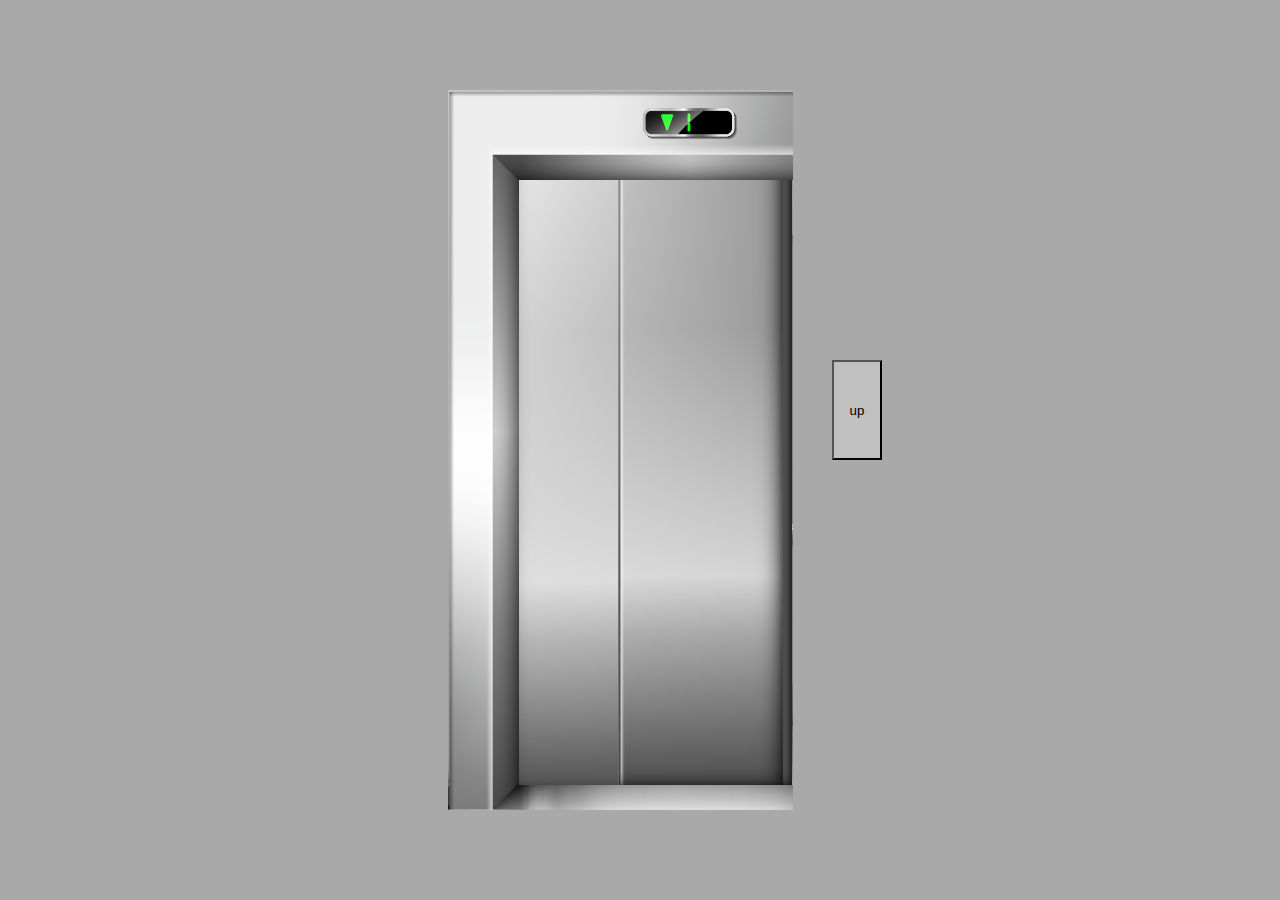
==== index.html @ 91a40f1f "lift" ====
<!DOCTYPE html>
<!--[if lt IE 7]>      <html class="no-js lt-ie9 lt-ie8 lt-ie7"> <![endif]-->
<!--[if IE 7]>         <html class="no-js lt-ie9 lt-ie8"> <![endif]-->
<!--[if IE 8]>         <html class="no-js lt-ie9"> <![endif]-->
<!--[if gt IE 8]>      <html class="no-js"> <!--<![endif]-->
<html>
    <head>
        <meta charset="utf-8">
        <meta http-equiv="X-UA-Compatible" content="IE=edge">
        <title></title>
        <meta name="description" content="">
        <meta name="viewport" content="width=device-width, initial-scale=1">
        <link rel="stylesheet" href="/style.css">
    </head>
    <body>
        <div id="container">
            <div id="left"></div>
            <div id="lift"><img src="/images/lift outside.png" id="liftouter">
                <img src="/images/lift inside.png" id="liftinner">
                <img src="/images/door left.png" id="doorleft">
                <img src="/images/door right.png" id="doorright">
            </div>
            <div id="right">
                <button onclick="doorOpenRight(); doorOpenLeft()" >up</button>
            </div>
        </div>
        <div id="myModal" class="modal">
            <div class="modal-content">
                <div>
                    <h2>Dentistry</h2>
                    <div class="floor" id="6f"><a href="#">6F - Orthodontic therapist</a></div>
                    <div class="floor" id="5f"><a href="#"> 5F - Clinical dental technician</a></div>
                    <div class="floor" id="4f"><a href="#">4F - Dental technologist</a> </div>
                    <div class="floor" id="3f"><a href="#"> 3F - Dental therapy & hygiene</a></div>
                    <div class="floor" id="2f"><a href="#">2F - Dental nurse</a> </div>
                    <div class="floor" id="1f"><a href="#"> 1F - Dentist</a></div>
                    <div class="floor" id="G"><p>G - Reception</p></div>
                </div>
            </div>
        </div>
        <script src="main.js" async defer></script>
    </body>
</html>
---- style.css ----
* {
    margin: 0;
    padding: 0;
    box-sizing: border-box;
}

#container {
    display: flex;
    flex-direction: row;
    justify-content: center;
    align-items: center;
    background-color: darkgrey;
    height: 100vh;
    z-index: 2;
}

#left {
    height: 100vh;
    width: 50vw;
    background-color: darkgrey;
    z-index: 2;
}

#lift {
    height: 100vh;
    width: 33vw;
}

#right {
    height: 100vh;
    width: 51vw;
    background-color: darkgrey;
    z-index: 2;
}

#liftouter {
    height: 80vh;
    position: fixed;
    left: 35%;
    top: 10%;
    z-index: 2;
}

#liftinner {
    height: 70vh;
    position: fixed;
    left: 38.5%;
    top: 18%;
    z-index: 0;
}

#doorleft {
    height: 70vh;
    position: fixed;
    left: 38.5%;
    top: 18.5%;
    z-index: 1;
}

.animateleft{
    animation: doorleft 1s ease-in-out  alternate ;
    transform-origin: top;
    transform-box: fill-box;
}


@keyframes doorleft {
    from{
        transform: translatex(0%);
    }
    to{
        transform: translatex(-100%);
    }
}

#doorright {
    height: 70vh;
    position: fixed;
    left: 48.25%;
    top: 18.5%;
    z-index: 1;
}

.animateright{
    animation: doorright 1s ease-in-out  alternate ;
    transform-origin: top;
    transform-box: fill-box;
}

.hide {
    display: none;
}

@keyframes doorright {
    from{
        transform: translatex(0%);
    }
    to{
        transform: translatex(100%);
    }
}

button {
    height: 100px;
    width: 50px;
    position: fixed;
    left: 65%;
    top: 40%;
    background-color: silver;
}

.modal {
    display: none; /* Hidden by default */
    position: fixed; /* Stay in place */
    z-index: 3; /* Sit on top */
    padding-top: 100px; /* Location of the box */
    left: 0;
    top: 0;
    width: 100%; /* Full width */
    height: 100%; /* Full height */
    overflow: auto; /* Enable scroll if needed */
    background-color: rgb(0,0,0); /* Fallback color */
    background-color: rgba(0,0,0,0.4); /* Black w/ opacity */
  }
  
  /* Modal Content */
  .modal-content {
    background-color: #fefefe;
    margin: auto;
    padding: 20px;
    border: 1px solid #888;
    width: 50%;
    display: flex;
    flex-direction: column;
  }

  .floor {
    display: flex;
    justify-content: center;
    align-items: center;
    border: #888 solid 1px;
    height: 100px; 
    color: #888;
  }

  .floor :hover{
      background-color: aquamarine;
      color: darkslategrey;
  }

  .floor a, p, h2 {
    text-decoration: none;
    color: #888;
    height: 100%;
    width: 100%;
    text-align: center;
    font-size: 40px;
    padding: 20px;
  }
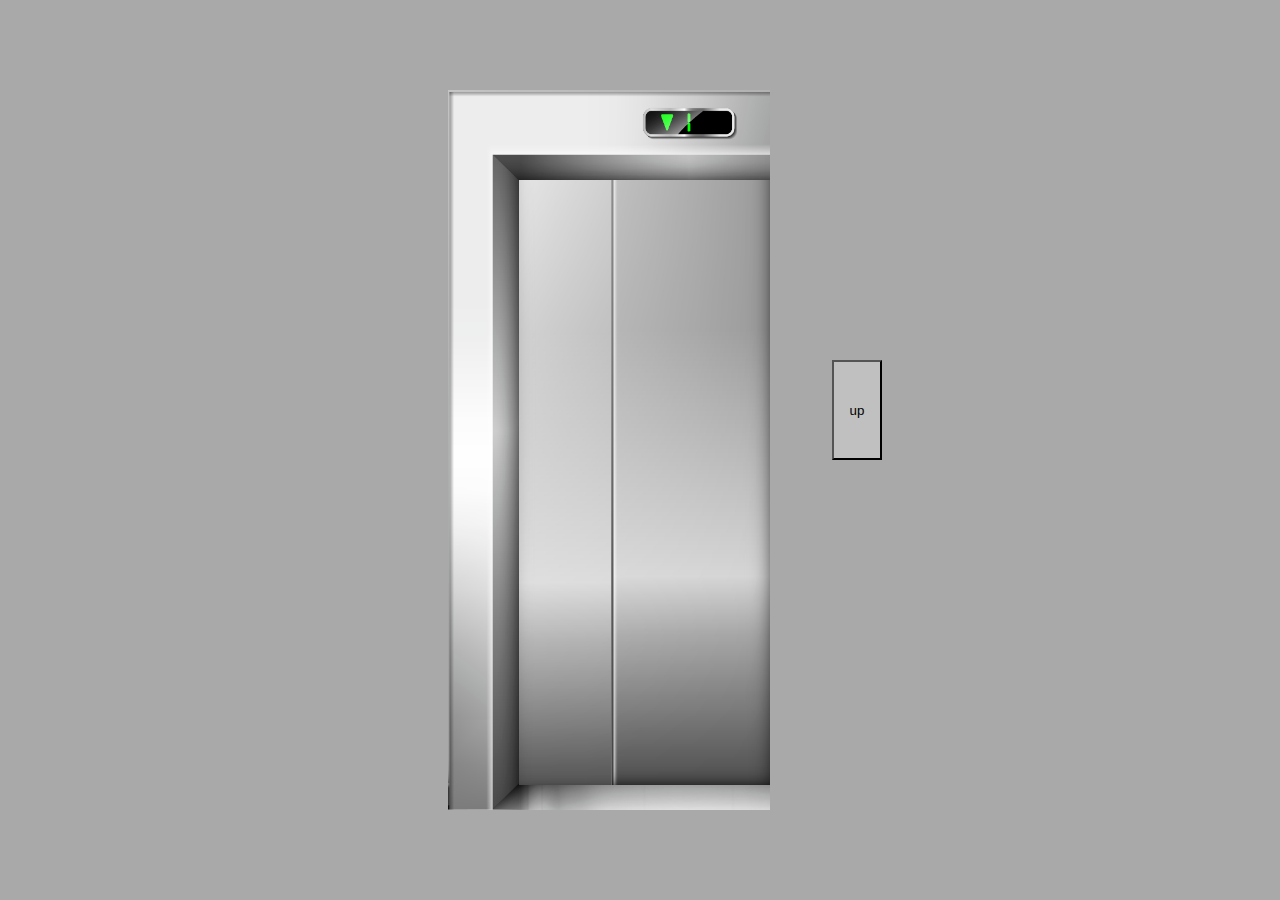
==== commit 02423db3: "fix" ====
--- a/index.html
+++ b/index.html
@@ -10,34 +10,34 @@
         <title></title>
         <meta name="description" content="">
         <meta name="viewport" content="width=device-width, initial-scale=1">
-        <link rel="stylesheet" href="/style.css">
+        <link rel="stylesheet" href="./style.css">
     </head>
     <body>
         <div id="container">
             <div id="left"></div>
-            <div id="lift"><img src="/images/lift outside.png" id="liftouter">
-                <img src="/images/lift inside.png" id="liftinner">
-                <img src="/images/door left.png" id="doorleft">
-                <img src="/images/door right.png" id="doorright">
+            <div id="lift"><img src="./images/lift outside.png" id="liftouter">
+                <img src="./images/lift inside.png" id="liftinner">
+                <img src="./images/door left.png" id="doorleft">
+                <img src="./images/door right.png" id="doorright">
             </div>
             <div id="right">
-                <button onclick="doorOpenRight(); doorOpenLeft()" >up</button>
+                <button onclick="openDoor()" >up</button>
             </div>
         </div>
         <div id="myModal" class="modal">
             <div class="modal-content">
                 <div>
                     <h2>Dentistry</h2>
-                    <div class="floor" id="6f"><a href="#">6F - Orthodontic therapist</a></div>
-                    <div class="floor" id="5f"><a href="#"> 5F - Clinical dental technician</a></div>
-                    <div class="floor" id="4f"><a href="#">4F - Dental technologist</a> </div>
-                    <div class="floor" id="3f"><a href="#"> 3F - Dental therapy & hygiene</a></div>
-                    <div class="floor" id="2f"><a href="#">2F - Dental nurse</a> </div>
-                    <div class="floor" id="1f"><a href="#"> 1F - Dentist</a></div>
-                    <div class="floor" id="G"><p>G - Reception</p></div>
+                    <div class="floor" id="6f" onclick="move()"><a href="javascript:setTimeout(()=>{window.location = './6f.html' },9500);">6F - Orthodontic therapist</a></div>
+                    <div class="floor" id="5f" onclick="move()"><a href="#"> 5F - Clinical dental technician</a></div>
+                    <div class="floor" id="4f" onclick="move()"><a href="#">4F - Dental technologist</a> </div>
+                    <div class="floor" id="3f" onclick="move()"><a href="#"> 3F - Dental therapy & hygiene</a></div>
+                    <div class="floor" id="2f" onclick="move()"><a href="#">2F - Dental nurse</a> </div>
+                    <div class="floor" id="1f" onclick="move()"><a href="#"> 1F - Dentist</a></div>
+                    <div class="floor" id="G" onclick="doorCloseG()"><p>G - Reception</p></div>
                 </div>
             </div>
         </div>
-        <script src="main.js" async defer></script>
+        <script src="./main.js" async defer></script>
     </body>
 </html>--- a/style.css
+++ b/style.css
@@ -28,7 +28,7 @@
 
 #right {
     height: 100vh;
-    width: 51vw;
+    width: 55vw;
     background-color: darkgrey;
     z-index: 2;
 }
@@ -58,7 +58,7 @@
 }
 
 .animateleft{
-    animation: doorleft 1s ease-in-out  alternate ;
+    animation: doorleft 2.25s ease-in-out alternate ;
     transform-origin: top;
     transform-box: fill-box;
 }
@@ -76,13 +76,13 @@
 #doorright {
     height: 70vh;
     position: fixed;
-    left: 48.25%;
+    left: 47.70%;
     top: 18.5%;
     z-index: 1;
 }
 
 .animateright{
-    animation: doorright 1s ease-in-out  alternate ;
+    animation: doorright 2.25s ease-in-out alternate ;
     transform-origin: top;
     transform-box: fill-box;
 }
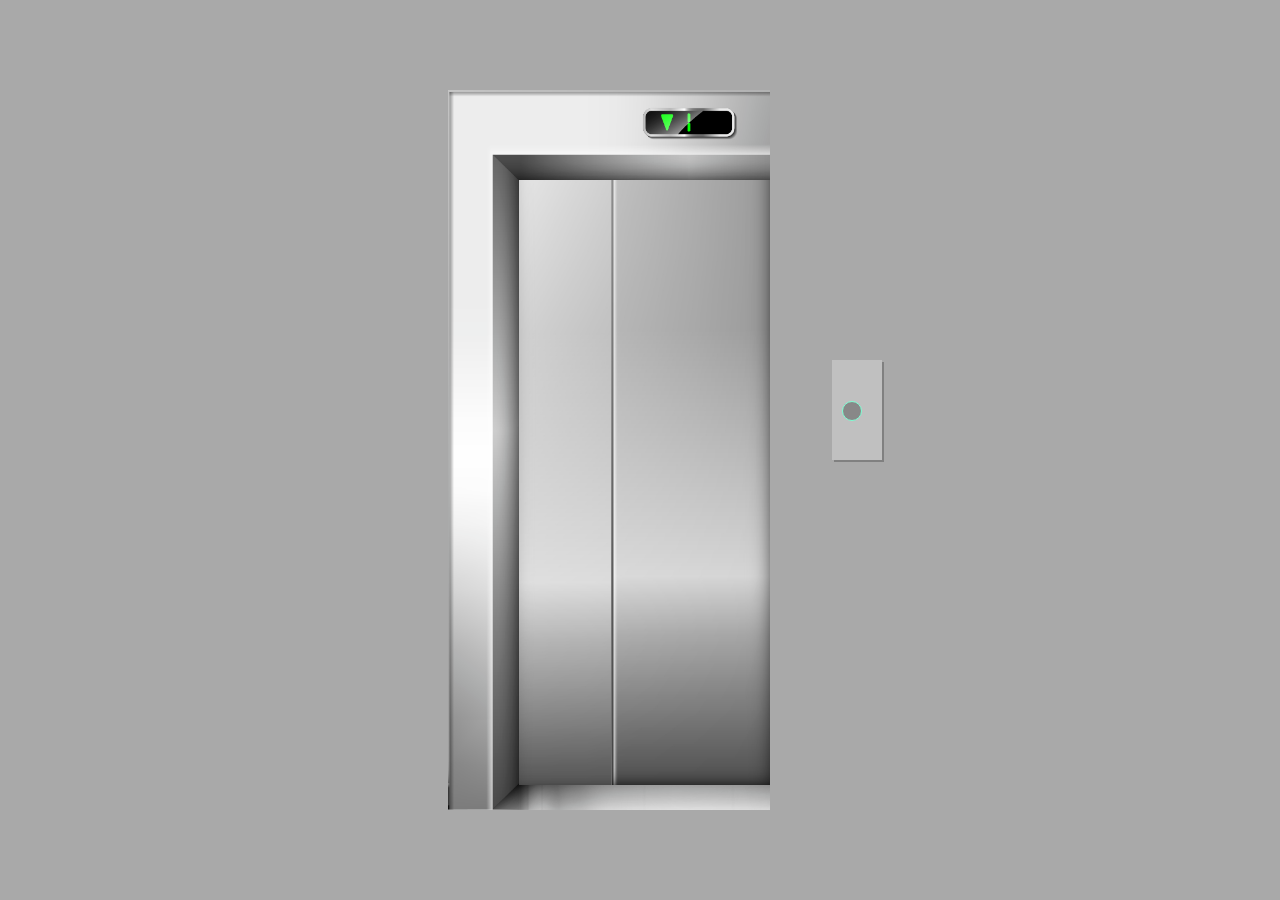
==== commit ebab015b: "fix" ====
--- a/index.html
+++ b/index.html
@@ -7,7 +7,7 @@
     <head>
         <meta charset="utf-8">
         <meta http-equiv="X-UA-Compatible" content="IE=edge">
-        <title></title>
+        <title>Lift</title>
         <meta name="description" content="">
         <meta name="viewport" content="width=device-width, initial-scale=1">
         <link rel="stylesheet" href="./style.css">
@@ -21,20 +21,59 @@
                 <img src="./images/door right.png" id="doorright">
             </div>
             <div id="right">
-                <button onclick="openDoor()" >up</button>
+                <div class="buttonbox">
+                    <div class="button" onclick="openDoor()" ></div>
+                </div>
             </div>
         </div>
         <div id="myModal" class="modal">
             <div class="modal-content">
                 <div>
-                    <h2>Dentistry</h2>
-                    <div class="floor" id="6f" onclick="move()"><a href="javascript:setTimeout(()=>{window.location = './6f.html' },9500);">6F - Orthodontic therapist</a></div>
-                    <div class="floor" id="5f" onclick="move()"><a href="#"> 5F - Clinical dental technician</a></div>
-                    <div class="floor" id="4f" onclick="move()"><a href="#">4F - Dental technologist</a> </div>
-                    <div class="floor" id="3f" onclick="move()"><a href="#"> 3F - Dental therapy & hygiene</a></div>
-                    <div class="floor" id="2f" onclick="move()"><a href="#">2F - Dental nurse</a> </div>
-                    <div class="floor" id="1f" onclick="move()"><a href="#"> 1F - Dentist</a></div>
-                    <div class="floor" id="G" onclick="doorCloseG()"><p>G - Reception</p></div>
+                    <div class="modal-container">
+                        <h2>Dentistry</h2>
+                        <div class="buttoncontainer">
+                            <div class="floor"><p>6F - Orthodontic therapist</p></div>
+                            <div class="buttonrim">
+                                <a href="javascript:setTimeout(()=>{window.location = './6f.html' },9500);"><div class="floorbutton" id="6f" onclick="move()"></div></a>
+                            </div>
+                            </div>
+                        <div class="buttoncontainer">
+                            <div class="floor"><p>5F - Clinical dental technician</p></div>
+                            <div class="buttonrim">
+                                <a href="javascript:setTimeout(()=>{window.location = './5f.html' },9500);"><div class="floorbutton" id="5f" onclick="move()"></div></a>
+                            </div>
+                            </div>
+                        <div class="buttoncontainer">
+                            <div class="floor"><p>4F - Dental technologist</p></div>
+                            <div class="buttonrim">
+                                <a href="javascript:setTimeout(()=>{window.location = './4f.html' },9500);"><div class="floorbutton" id="4f" onclick="move()"></div></a>
+                            </div>
+                            </div>
+                        <div class="buttoncontainer">
+                            <div class="floor"><p>3F - Dental therapy & hygiene</p></div>
+                            <div class="buttonrim">
+                                <a href="javascript:setTimeout(()=>{window.location = './3f.html' },9500);"><div class="floorbutton" id="3f" onclick="move()"></div></a>
+                            </div>
+                            </div>
+                        <div class="buttoncontainer">
+                            <div class="floor"><p>2F - Dental nurse</p></div>
+                            <div class="buttonrim">
+                                <a href="javascript:setTimeout(()=>{window.location = './2f.html' },9500);"><div class="floorbutton" id="2f" onclick="move()"></div></a>
+                            </div>
+                            </div>
+                        <div class="buttoncontainer">    
+                            <div class="floor"><p>1F - Dentist</p></div>
+                            <div class="buttonrim">
+                                <a href="javascript:setTimeout(()=>{window.location = './1f.html' },9500);"><div class="floorbutton" id="1f" onclick="move()"></div></a>
+                            </div>
+                            </div>
+                        <div class="buttoncontainer"> 
+                            <div class="floor"><p>G - Reception</p></div>
+                            <div class="buttonrim">
+                                <div class="floorbutton" id="G" onclick="doorCloseG()"></div>
+                            </div>
+                        </div>
+                    </div>
                 </div>
             </div>
         </div>
--- a/style.css
+++ b/style.css
@@ -73,6 +73,36 @@
     }
 }
 
+.animateleftclose{
+    animation: doorleftclose 2.25s ease-in-out alternate ;
+    transform-origin: top;
+    transform-box: fill-box;
+}
+
+@keyframes doorleftclose {
+    from{
+        transform: translatex(-100%);
+    }
+    to{
+        transform: translatex(0%);
+    }
+}
+
+.animaterightclose{
+    animation: doorrightclose 2.25s ease-in-out alternate ;
+    transform-origin: top;
+    transform-box: fill-box;
+}
+
+@keyframes doorrightclose {
+    from{
+        transform: translatex(0%);
+    }
+    to{
+        transform: translatex(100%);
+    }
+}
+
 #doorright {
     height: 70vh;
     position: fixed;
@@ -100,32 +130,49 @@
     }
 }
 
-button {
+.buttonbox {
     height: 100px;
     width: 50px;
     position: fixed;
     left: 65%;
     top: 40%;
     background-color: silver;
+    box-shadow: 2px 2px gray;
+}
+
+.button {
+    height: 20px;
+    width: 20px;
+    border: 1px aquamarine solid;
+    border-radius: 50%;
+    background-color: #888;
+    z-index: 2;
+    position: fixed;
+    left: 65.77%;
+    top: 44.5%;
+    cursor: pointer;
+}
+
+.button:hover {
+    background-color: lightgray;
 }
 
 .modal {
-    display: none; /* Hidden by default */
-    position: fixed; /* Stay in place */
-    z-index: 3; /* Sit on top */
-    padding-top: 100px; /* Location of the box */
+    display: none; 
+    position: fixed;
+    z-index: 3;
+    padding-top: 100px;
     left: 0;
     top: 0;
-    width: 100%; /* Full width */
-    height: 100%; /* Full height */
-    overflow: auto; /* Enable scroll if needed */
-    background-color: rgb(0,0,0); /* Fallback color */
-    background-color: rgba(0,0,0,0.4); /* Black w/ opacity */
+    width: 100%; 
+    height: 100%; 
+    overflow: auto; 
+    background-color: rgb(0,0,0);
+    background-color: rgba(0,0,0,0.4); 
   }
   
-  /* Modal Content */
   .modal-content {
-    background-color: #fefefe;
+    background-color: #888;
     margin: auto;
     padding: 20px;
     border: 1px solid #888;
@@ -141,14 +188,12 @@
     border: #888 solid 1px;
     height: 100px; 
     color: #888;
-  }
-
-  .floor :hover{
-      background-color: aquamarine;
-      color: darkslategrey;
-  }
-
-  .floor a, p, h2 {
+    width: 80%;
+    margin-bottom: 20px;
+    margin-right: 40px;
+  }
+
+  .floor p, h2 {
     text-decoration: none;
     color: #888;
     height: 100%;
@@ -156,4 +201,43 @@
     text-align: center;
     font-size: 40px;
     padding: 20px;
+    background-color: #fefefe;
+  }
+
+  .modal-container {
+      height: 90%;
+      width: 100%;
+      border: #888 2px solid;
+      background-color: silver;
+  }
+
+  .floorbutton {
+      height: 80px;
+      width: 80px;
+      border-radius: 50%;
+      background-color: silver;
+      border: 2px #888 solid;
+  }
+
+  .buttonrim {
+    height: 100px;
+    width: 100px;
+    border-radius: 50%;
+    border: #888 solid 2px;
+    cursor: pointer;
+    box-shadow: 3px 3px gray;
+    display: flex;
+    justify-content: center;
+    align-items: center;
+    background-color: #fefefe;
+  }
+
+  .buttonrim:hover{
+    background-color: aquamarine;
+}
+
+  .buttoncontainer {
+      display: flex;
+      flex-direction: row;
+      margin: 20px;
   }